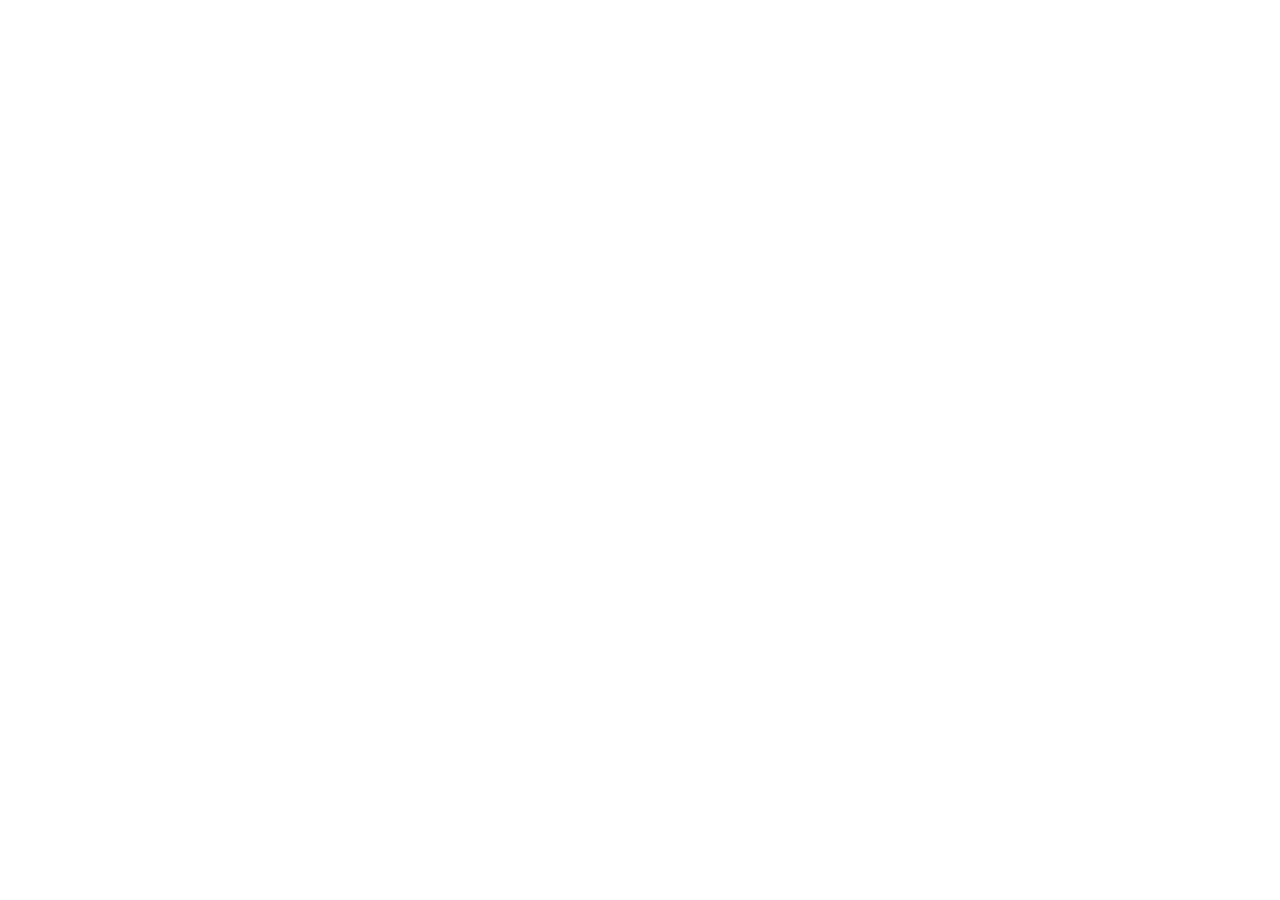
==== html-03-modulo-4/ex026/mq004/index.html @ 5723c0cc "criei o index" ====
<!DOCTYPE html>
<html lang="pt-br">
<head>
    <meta charset="UTF-8">
    <meta name="viewport" content="width=device-width, initial-scale=1.0">
    <title>Media Query</title>
</head>
<body>
    
</body>
</html>
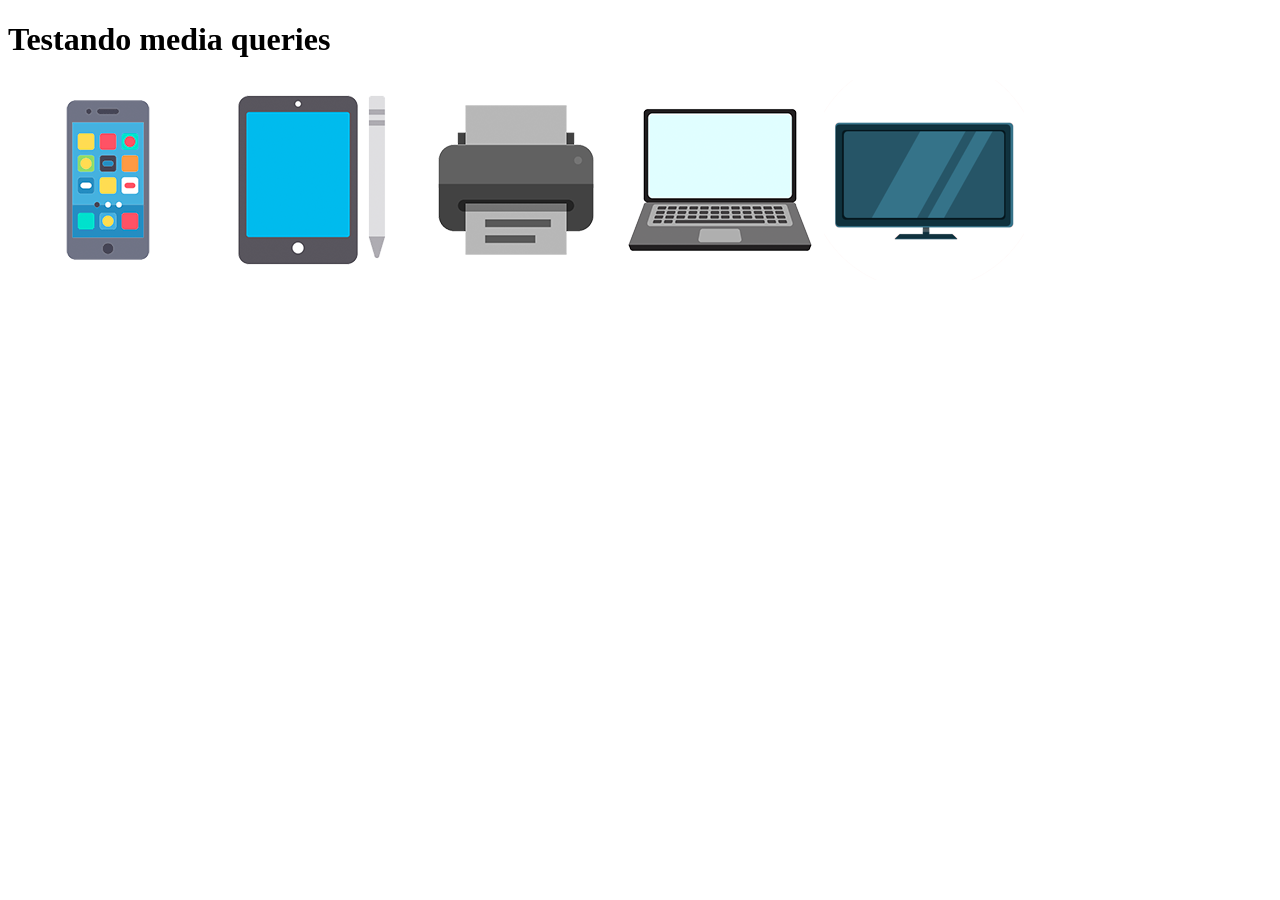
==== commit bc0ff5b2: "add imagens" ====
--- a/html-03-modulo-4/ex026/mq004/index.html
+++ b/html-03-modulo-4/ex026/mq004/index.html
@@ -6,6 +6,13 @@
     <title>Media Query</title>
 </head>
 <body>
-    
+    <main>
+        <h1>Testando media queries</h1>
+        <img src="img/icon-phone.png" alt="acessando via celular">
+        <img src="img/icon-tablet.png" alt="acessando via tablet">
+        <img src="img/icon-print.png" alt="Versao para impressao">
+        <img src="img/icon-pc.png" alt="">
+        <img src="img/icon-tv.png" alt="">
+    </main>
 </body>
 </html>
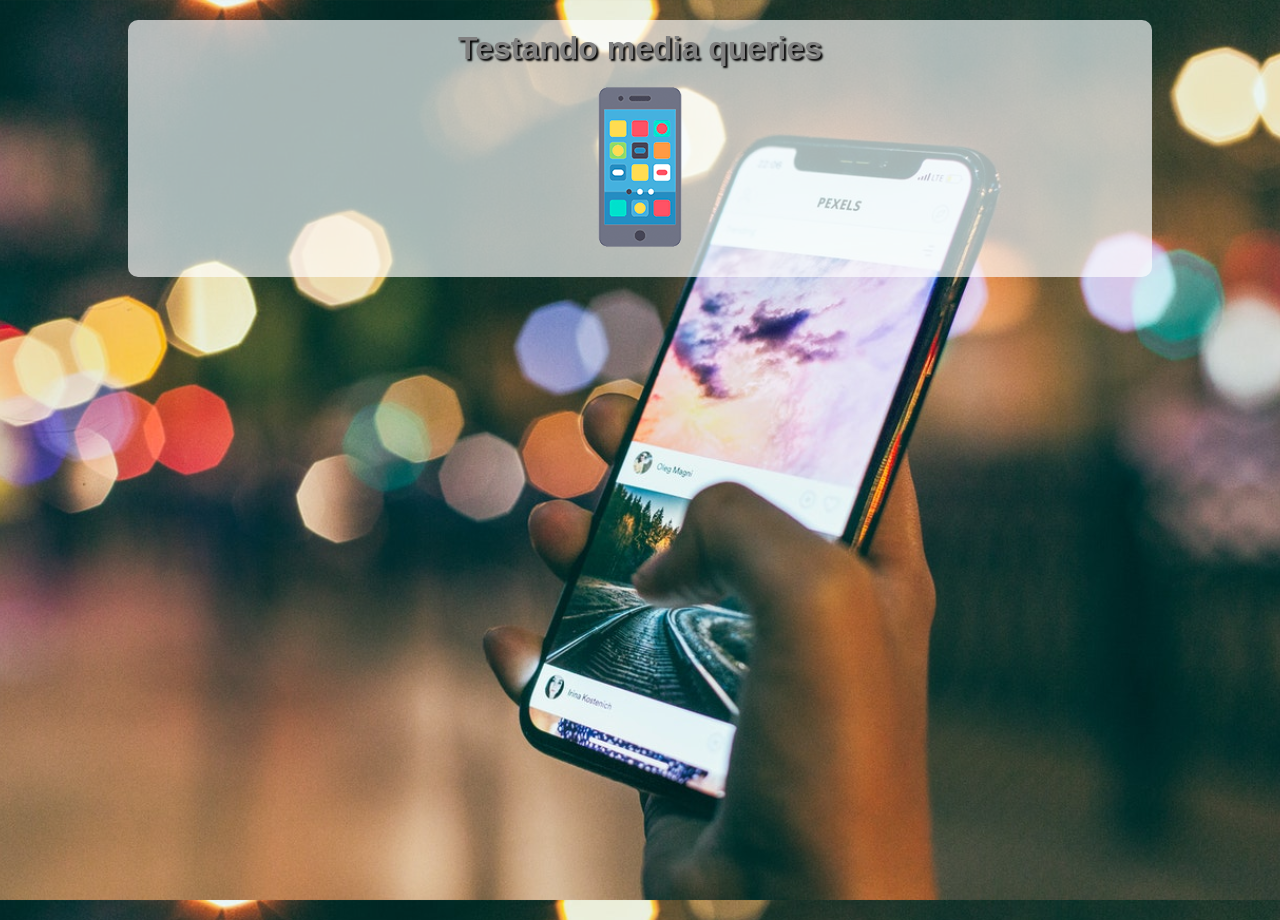
==== commit bfceb29d: "teste tablet" ====
--- a/html-03-modulo-4/ex026/mq004/index.html
+++ b/html-03-modulo-4/ex026/mq004/index.html
@@ -4,15 +4,17 @@
     <meta charset="UTF-8">
     <meta name="viewport" content="width=device-width, initial-scale=1.0">
     <title>Media Query</title>
+    <link rel="stylesheet" href="estilos/style.css" media="all">
+    <link rel="stylesheet" href="estilos/media-Q.css">
 </head>
 <body>
     <main>
         <h1>Testando media queries</h1>
-        <img src="img/icon-phone.png" alt="acessando via celular">
-        <img src="img/icon-tablet.png" alt="acessando via tablet">
-        <img src="img/icon-print.png" alt="Versao para impressao">
-        <img src="img/icon-pc.png" alt="">
-        <img src="img/icon-tv.png" alt="">
+        <img id="phone" src="img/icon-phone.png" alt="acessando pelo celular">
+        <img id="tablet" src="img/icon-tablet.png" alt="acessando via tablet">
+        <img id="print" src="img/icon-print.png" alt="Versao para impressao">
+        <img id="pc" src="img/icon-pc.png" alt="acessando pelo PC ou notbook">
+        <img id="tv" src="img/icon-tv.png" alt="acessando por telas grandes">
     </main>
 </body>
 </html>
--- a/html-03-modulo-4/ex026/mq004/estilos/style.css
+++ b/html-03-modulo-4/ex026/mq004/estilos/style.css
@@ -0,0 +1,49 @@
+@charset "UTF-8";
+
+/* Versão moble first */
+
+* {
+    font-family: Arial, Helvetica, sans-serif;
+    font-size: 1em;
+    margin: 0px;
+    padding: 0px;
+    box-sizing: border-box;
+}
+
+body, html {
+    height: 100vh;
+}
+
+body {
+    background: black url('../img/back-phone.jpg');
+    background-size: cover;
+    background-position: center center;
+
+}
+
+main {
+    background-color: rgba(255, 255, 255, 0.658);
+    width: 80vw;
+    margin: auto;
+    margin-top: 20px;
+    border-radius: 10px;
+    padding: 10px;
+}
+
+h1 {
+    text-align: center;
+    color: gray;
+    text-shadow: 2px 2px 2px black;
+    font-size: 2em;
+}
+
+img {
+    display: block;
+    margin: auto;
+}
+
+img#phone { display: block; }
+img#tablet { display: none; }
+img#print { display: none; }
+img#pc { display: none; }
+img#tv { display: none; }
--- a/html-03-modulo-4/ex026/mq004/estilos/media-Q.css
+++ b/html-03-modulo-4/ex026/mq004/estilos/media-Q.css
@@ -0,0 +1,31 @@
+@charset "UTF-8";
+
+/* Todas as mídias
+
+
+ " OBS - pesquisar por typical device beack point"
+
+Pequenas telas: até 600px
+Celular: 600px até 768px
+Tablet: 768 px até 992px
+Desktop: 992px ate 1200px
+TV: acima de 1200px
+*/
+
+@media print {
+    
+}
+
+@media screen and (min-width: 768px) and (max-width: 992px) {
+    body {
+        background-color: red !important;
+    }
+}
+
+@media screen and(min-width: 992px) and(max-width: 1200px){
+    
+}
+
+@media screen and(min-width: 1200px){
+    
+}
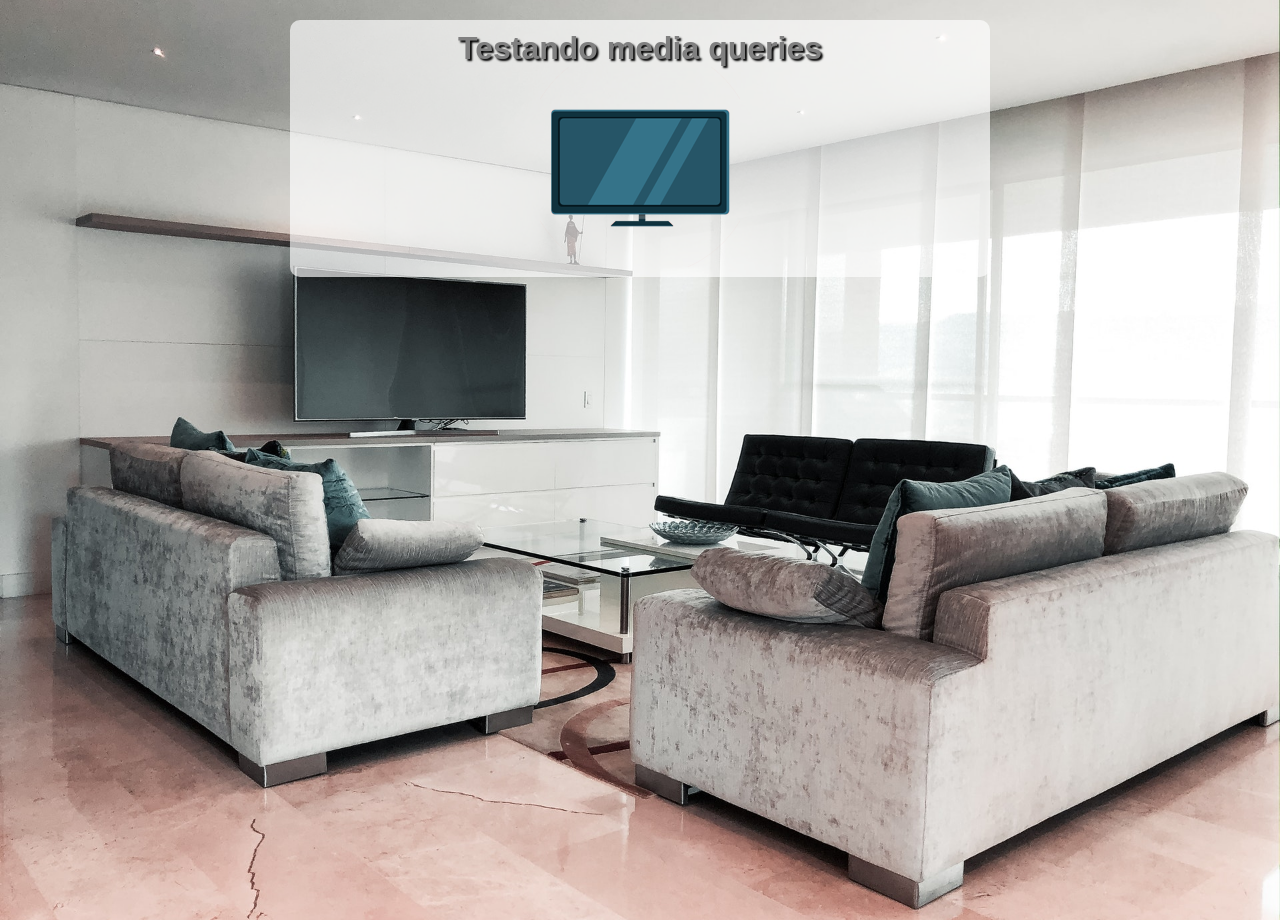
==== commit 1a2485f7: "MQ atualizado" ====
--- a/html-03-modulo-4/ex026/mq004/index.html
+++ b/html-03-modulo-4/ex026/mq004/index.html
@@ -5,7 +5,7 @@
     <meta name="viewport" content="width=device-width, initial-scale=1.0">
     <title>Media Query</title>
     <link rel="stylesheet" href="estilos/style.css" media="all">
-    <link rel="stylesheet" href="estilos/media-Q.css">
+    <link rel="stylesheet" href="estilos/mediaq.css">
 </head>
 <body>
     <main>
--- a/html-03-modulo-4/ex026/mq004/estilos/mediaq.css
+++ b/html-03-modulo-4/ex026/mq004/estilos/mediaq.css
@@ -0,0 +1,83 @@
+@charset "UTF-8";
+
+/* Todas as mídias
+
+
+ " OBS - pesquisar por typical device beack point"
+
+Pequenas telas: até 600px
+Celular: 600px até 768px
+Tablet: 768 px até 992px
+Desktop: 992px ate 1200px
+TV: acima de 1200px
+*/
+
+body {
+    
+}
+
+@media print {
+    body{
+        background-image: url(../img/back-print.jpg);
+     
+    }
+
+    main{
+        border: 2px solid black;
+    }
+    main h1{
+        width: 90hw;
+        text-shadow: none;
+        color: black;
+    }
+    main::after{
+        content: 'Esse impressão foi feita atravez do site www.cursoemvideo.com';
+        text-decoration: overline;
+    }
+    img#phone { display: none; }
+    img#tablet { display: none; }
+    img#print { display: block; }
+    img#pc { display: none; }
+    img#tv { display: none; }
+}
+
+
+@media screen and (min-width: 768px) and (max-width: 992px) {
+    body {
+        background-image: url(../img/back-tablet.jpg);
+    }
+    
+    img#phone { display: none; }
+    img#tablet { display: block; }
+    img#print { display: none; }
+    img#pc { display: none; }
+    img#tv { display: none; }
+}
+
+@media screen and (min-width: 992px) and (max-width: 1200px) {
+    body {
+        background-image: url(../img/back-pc.jpg);
+    }
+    
+    img#phone { display: none; }
+    img#tablet { display: none; }
+    img#print { display: none; }
+    img#pc { display: block; }
+    img#tv { display: none; }
+}
+
+
+@media screen and (min-width: 1200px) {
+    body{
+        background-image: url(../img/back-tv.jpg);
+        img#phone { display: none; }
+        img#tablet { display: none; }
+        img#print { display: none; }
+        img#pc { display: none; }
+        img#tv { display: block; }
+    }
+
+    main{
+        width: 700px;
+    }
+}
